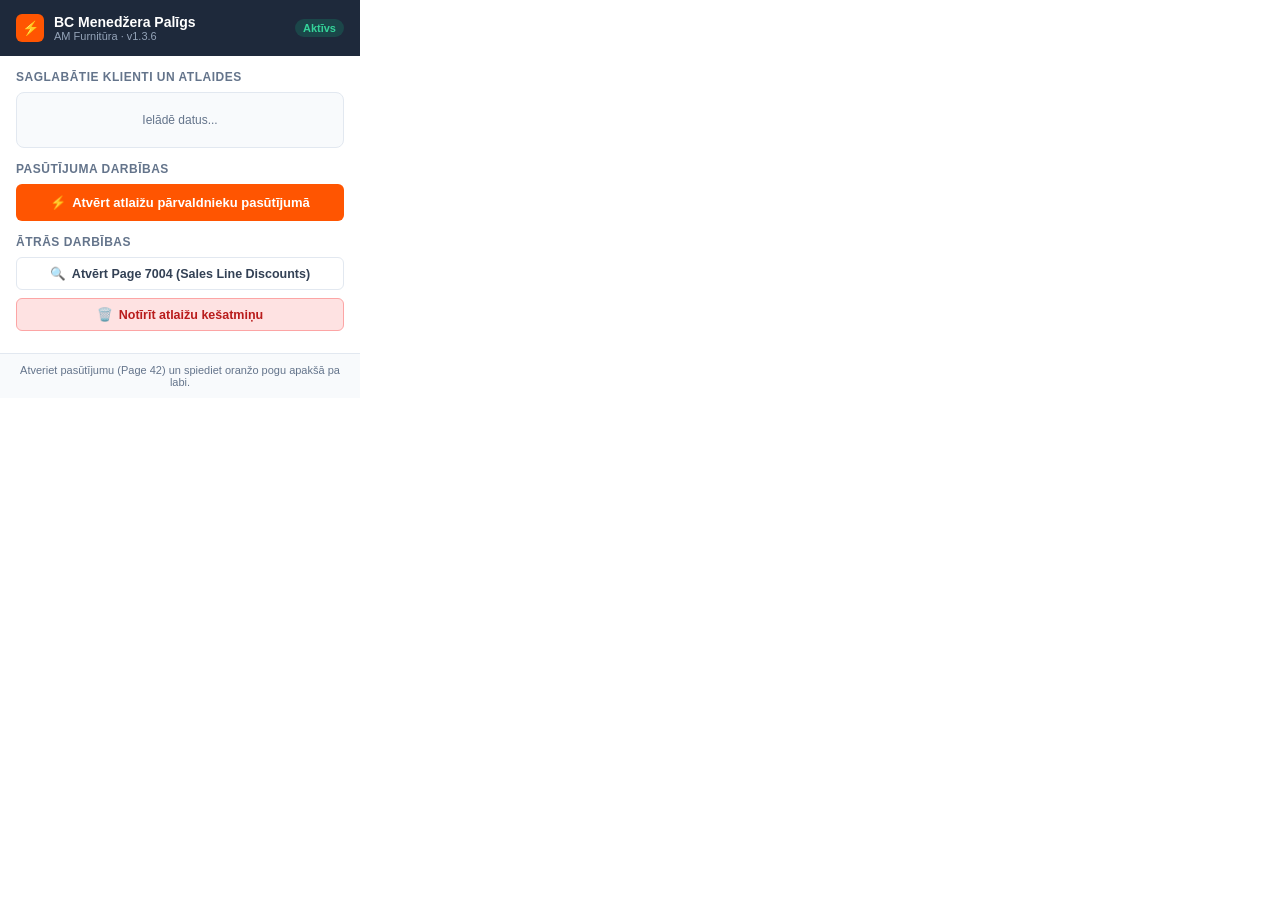
==== popup.html @ ded0fe6e "feat: BC Menedzera Paligs v1.3.6 - Zibeniga rindu atlaizu nolasisana un ierakstisana" ====
<!DOCTYPE html>
<html lang="lv">
<head>
  <meta charset="UTF-8">
  <title>BC Menedžera Palīgs</title>
  <style>
    :root {
      --primary: #ff5501;
      --primary-hover: #e04b00;
      --dark: #1e293b;
      --gray-bg: #f8fafc;
      --border: #e2e8f0;
      --text: #334155;
      --text-muted: #64748b;
      --success: #10b981;
    }

    * {
      box-sizing: border-box;
      margin: 0;
      padding: 0;
    }

    body {
      width: 360px;
      font-family: -apple-system, BlinkMacSystemFont, "Segoe UI", Roboto, Helvetica, Arial, sans-serif;
      color: var(--text);
      background: #ffffff;
      font-size: 13px;
    }

    .header {
      padding: 14px 16px;
      background: var(--dark);
      color: #ffffff;
      display: flex;
      align-items: center;
      justify-content: space-between;
    }

    .header-title-box {
      display: flex;
      align-items: center;
      gap: 10px;
    }

    .logo-badge {
      width: 28px;
      height: 28px;
      background: var(--primary);
      border-radius: 6px;
      display: flex;
      align-items: center;
      justify-content: center;
      font-weight: bold;
      font-size: 14px;
    }

    .header-title {
      font-size: 14px;
      font-weight: 700;
    }

    .header-version {
      font-size: 11px;
      color: #94a3b8;
    }

    .status-badge {
      font-size: 11px;
      padding: 3px 8px;
      border-radius: 12px;
      background: rgba(16, 185, 129, 0.2);
      color: #34d399;
      font-weight: 600;
    }

    .content {
      padding: 14px 16px;
    }

    .section-title {
      font-size: 12px;
      font-weight: 700;
      text-transform: uppercase;
      letter-spacing: 0.5px;
      color: var(--text-muted);
      margin-bottom: 8px;
    }

    .card {
      background: var(--gray-bg);
      border: 1px solid var(--border);
      border-radius: 8px;
      padding: 10px 12px;
      margin-bottom: 14px;
    }

    .client-list {
      list-style: none;
      max-height: 140px;
      overflow-y: auto;
    }

    .client-item {
      display: flex;
      align-items: center;
      justify-content: space-between;
      padding: 6px 0;
      border-bottom: 1px solid #edf2f7;
      font-size: 12.5px;
    }

    .client-item:last-child {
      border-bottom: none;
    }

    .client-code {
      font-weight: 600;
      color: var(--dark);
    }

    .client-count {
      color: var(--text-muted);
      font-size: 11.5px;
    }

    .empty-text {
      color: var(--text-muted);
      font-size: 12px;
      text-align: center;
      padding: 10px 0;
    }

    .btn {
      width: 100%;
      padding: 8px 12px;
      border-radius: 6px;
      font-size: 12.5px;
      font-weight: 600;
      cursor: pointer;
      display: flex;
      align-items: center;
      justify-content: center;
      gap: 6px;
      transition: all 0.15s;
      border: 1px solid transparent;
      margin-bottom: 8px;
      text-decoration: none;
    }

    .btn-primary {
      background: var(--primary);
      color: #ffffff;
    }

    .btn-primary:hover {
      background: var(--primary-hover);
    }

    .btn-secondary {
      background: #ffffff;
      color: var(--text);
      border-color: var(--border);
    }

    .btn-secondary:hover {
      background: #f1f5f9;
    }

    .btn-danger {
      background: #fee2e2;
      color: #b91c1c;
      border-color: #fca5a5;
    }

    .btn-danger:hover {
      background: #fecaca;
    }

    .footer {
      padding: 10px 16px;
      background: var(--gray-bg);
      border-top: 1px solid var(--border);
      text-align: center;
      font-size: 11px;
      color: var(--text-muted);
    }
  </style>
</head>
<body>
  <div class="header">
    <div class="header-title-box">
      <div class="logo-badge">⚡</div>
      <div>
        <div class="header-title">BC Menedžera Palīgs</div>
        <div class="header-version" id="header-version-text">AM Furnitūra · v1.3.6</div>
      </div>
    </div>
    <div class="status-badge">Aktīvs</div>
  </div>

  <div class="content">
    <div class="section-title">Saglabātie klienti un atlaides</div>
    <div class="card">
      <ul class="client-list" id="client-list">
        <li class="empty-text">Ielādē datus...</li>
      </ul>
    </div>

    <div class="section-title">Pasūtījuma darbības</div>
    <button class="btn btn-primary" id="open-modal-in-page-btn" style="padding: 10px 14px; font-size: 13px; margin-bottom: 14px;">
      <span>⚡</span> Atvērt atlaižu pārvaldnieku pasūtījumā
    </button>

    <div class="section-title">Ātrās darbības</div>
    <button class="btn btn-secondary" id="open-page7004-btn">
      <span>🔍</span> Atvērt Page 7004 (Sales Line Discounts)
    </button>
    <button class="btn btn-danger" id="clear-cache-btn">
      <span>🗑️</span> Notīrīt atlaižu kešatmiņu
    </button>
  </div>

  <div class="footer">
    Atveriet pasūtījumu (Page 42) un spiediet oranžo pogu apakšā pa labi.
  </div>

  <script src="popup.js"></script>
</body>
</html>
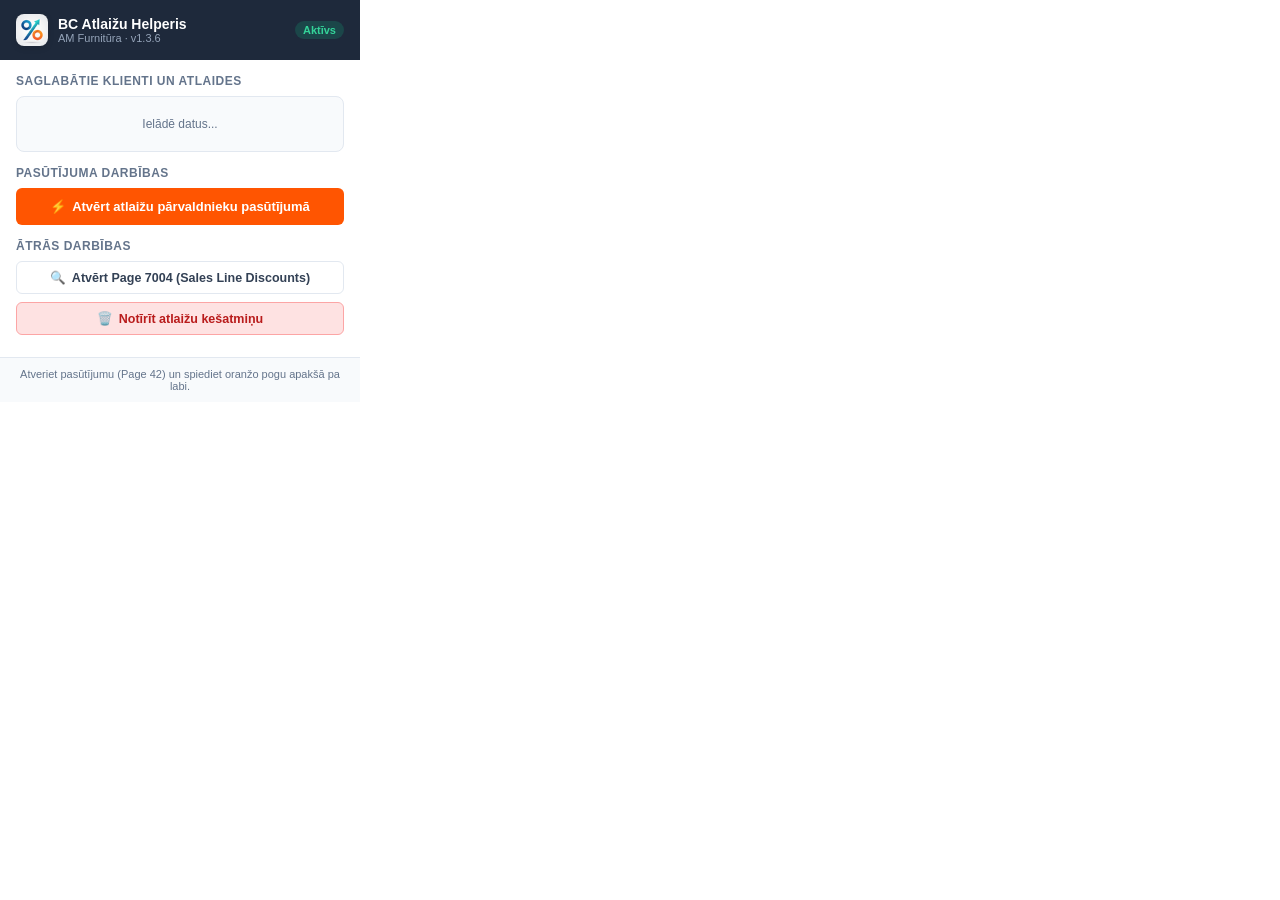
==== commit 57342284: "chore: Rename project to BC Atlaizu Helperis and add new official logo" ====
--- a/popup.html
+++ b/popup.html
@@ -2,7 +2,7 @@
 <html lang="lv">
 <head>
   <meta charset="UTF-8">
-  <title>BC Menedžera Palīgs</title>
+  <title>BC Atlaižu Helperis</title>
   <style>
     :root {
       --primary: #ff5501;
@@ -191,9 +191,9 @@
 <body>
   <div class="header">
     <div class="header-title-box">
-      <div class="logo-badge">⚡</div>
+      <img src="icons/icon48.png" style="width: 32px; height: 32px; border-radius: 8px; object-fit: contain; box-shadow: 0 2px 6px rgba(0,0,0,0.12);" alt="Logo">
       <div>
-        <div class="header-title">BC Menedžera Palīgs</div>
+        <div class="header-title">BC Atlaižu Helperis</div>
         <div class="header-version" id="header-version-text">AM Furnitūra · v1.3.6</div>
       </div>
     </div>
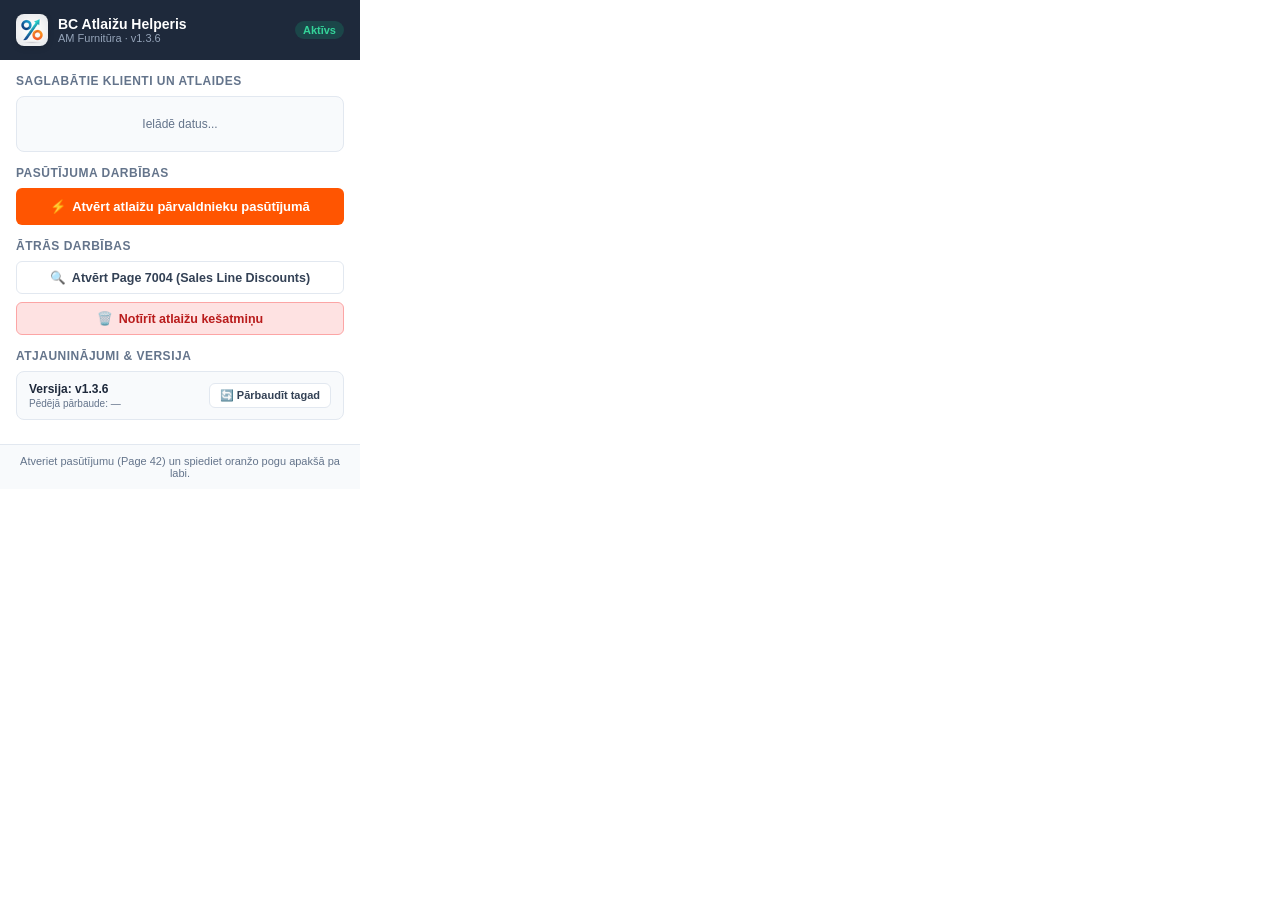
==== commit 68e825ee: "feat: Add automatic and manual version update checking via GitHub Releases API" ====
--- a/popup.html
+++ b/popup.html
@@ -200,6 +200,15 @@
     <div class="status-badge">Aktīvs</div>
   </div>
 
+  <div id="update-banner" style="display: none; margin: 12px 16px 0 16px; padding: 10px 12px; background: #fff8f1; border: 1px solid #fed7aa; border-radius: 8px;">
+    <div style="display: flex; align-items: center; justify-content: space-between; gap: 8px;">
+      <div style="font-size: 12px; color: #9a3412;">
+        <strong>🚀 Pieejams jauns laidiens:</strong> <span id="update-version-tag"></span>
+      </div>
+      <a href="#" id="update-download-btn" target="_blank" style="display: inline-block; font-size: 11px; font-weight: 600; background: #ff5501; color: white; padding: 4px 8px; border-radius: 4px; text-decoration: none;">Atvērt</a>
+    </div>
+  </div>
+
   <div class="content">
     <div class="section-title">Saglabātie klienti un atlaides</div>
     <div class="card">
@@ -220,6 +229,20 @@
     <button class="btn btn-danger" id="clear-cache-btn">
       <span>🗑️</span> Notīrīt atlaižu kešatmiņu
     </button>
+
+    <div class="section-title" style="margin-top: 14px;">Atjauninājumi & Versija</div>
+    <div class="card" style="padding: 10px 12px; margin-bottom: 10px;">
+      <div style="display: flex; align-items: center; justify-content: space-between; gap: 8px;">
+        <div>
+          <div style="font-size: 12px; font-weight: 600; color: var(--dark);" id="version-current-label">Versija: v1.3.6</div>
+          <div style="font-size: 10px; color: var(--text-muted); margin-top: 2px;" id="version-last-checked-label">Pēdējā pārbaude: —</div>
+        </div>
+        <button class="btn btn-secondary" id="check-updates-btn" style="width: auto; padding: 5px 10px; font-size: 11px; margin: 0; white-space: nowrap;">
+          🔄 Pārbaudīt tagad
+        </button>
+      </div>
+      <div id="version-check-status" style="margin-top: 8px; font-size: 11px; display: none;"></div>
+    </div>
   </div>
 
   <div class="footer">
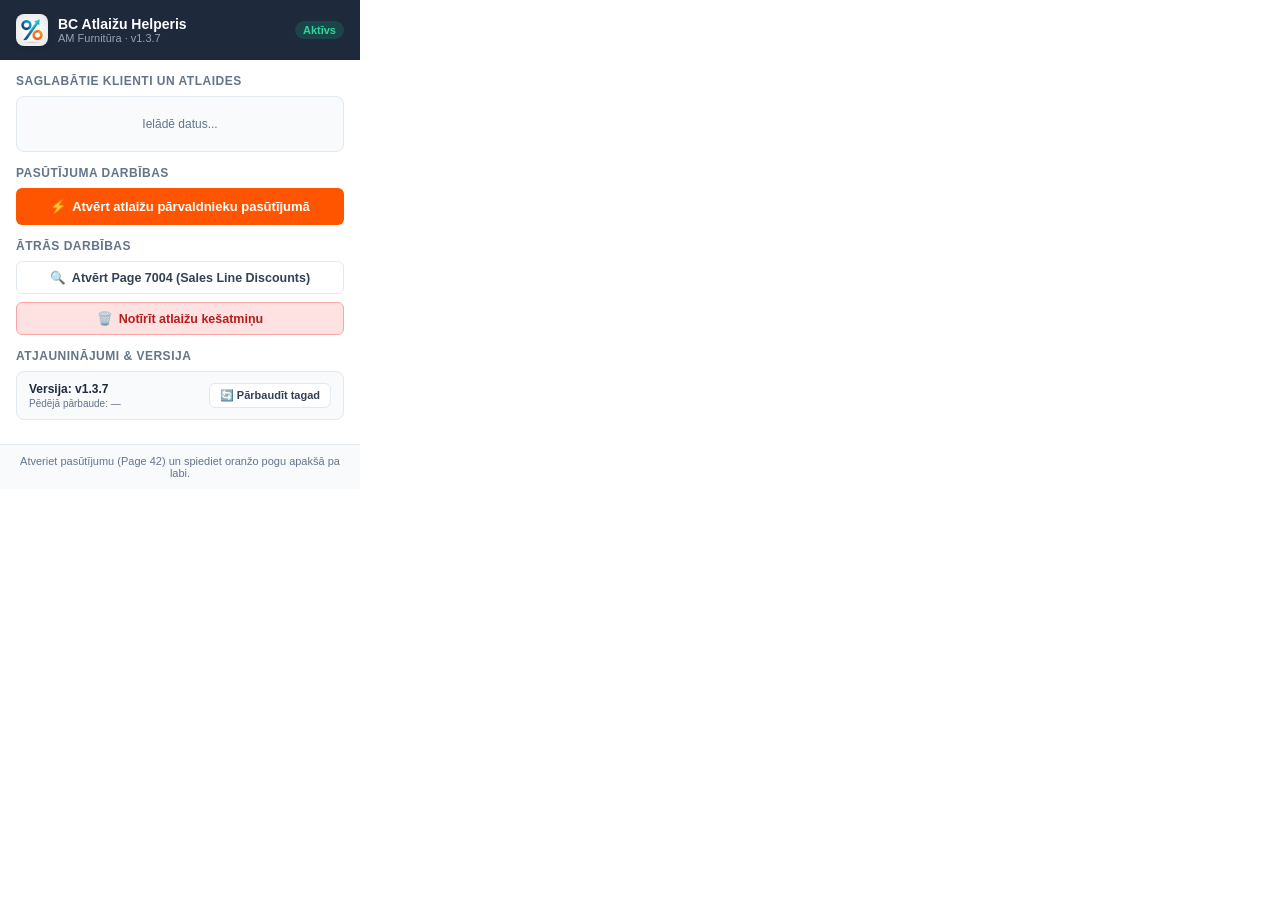
==== commit 03442c67: "feat: v1.3.7 - Vieda un no izkartojuma neatkariga rindu un kolonnu atpazisana (2D skenesana, nobides" ====
--- a/popup.html
+++ b/popup.html
@@ -194,7 +194,7 @@
       <img src="icons/icon48.png" style="width: 32px; height: 32px; border-radius: 8px; object-fit: contain; box-shadow: 0 2px 6px rgba(0,0,0,0.12);" alt="Logo">
       <div>
         <div class="header-title">BC Atlaižu Helperis</div>
-        <div class="header-version" id="header-version-text">AM Furnitūra · v1.3.6</div>
+        <div class="header-version" id="header-version-text">AM Furnitūra · v1.3.7</div>
       </div>
     </div>
     <div class="status-badge">Aktīvs</div>
@@ -234,7 +234,7 @@
     <div class="card" style="padding: 10px 12px; margin-bottom: 10px;">
       <div style="display: flex; align-items: center; justify-content: space-between; gap: 8px;">
         <div>
-          <div style="font-size: 12px; font-weight: 600; color: var(--dark);" id="version-current-label">Versija: v1.3.6</div>
+          <div style="font-size: 12px; font-weight: 600; color: var(--dark);" id="version-current-label">Versija: v1.3.7</div>
           <div style="font-size: 10px; color: var(--text-muted); margin-top: 2px;" id="version-last-checked-label">Pēdējā pārbaude: —</div>
         </div>
         <button class="btn btn-secondary" id="check-updates-btn" style="width: auto; padding: 5px 10px; font-size: 11px; margin: 0; white-space: nowrap;">
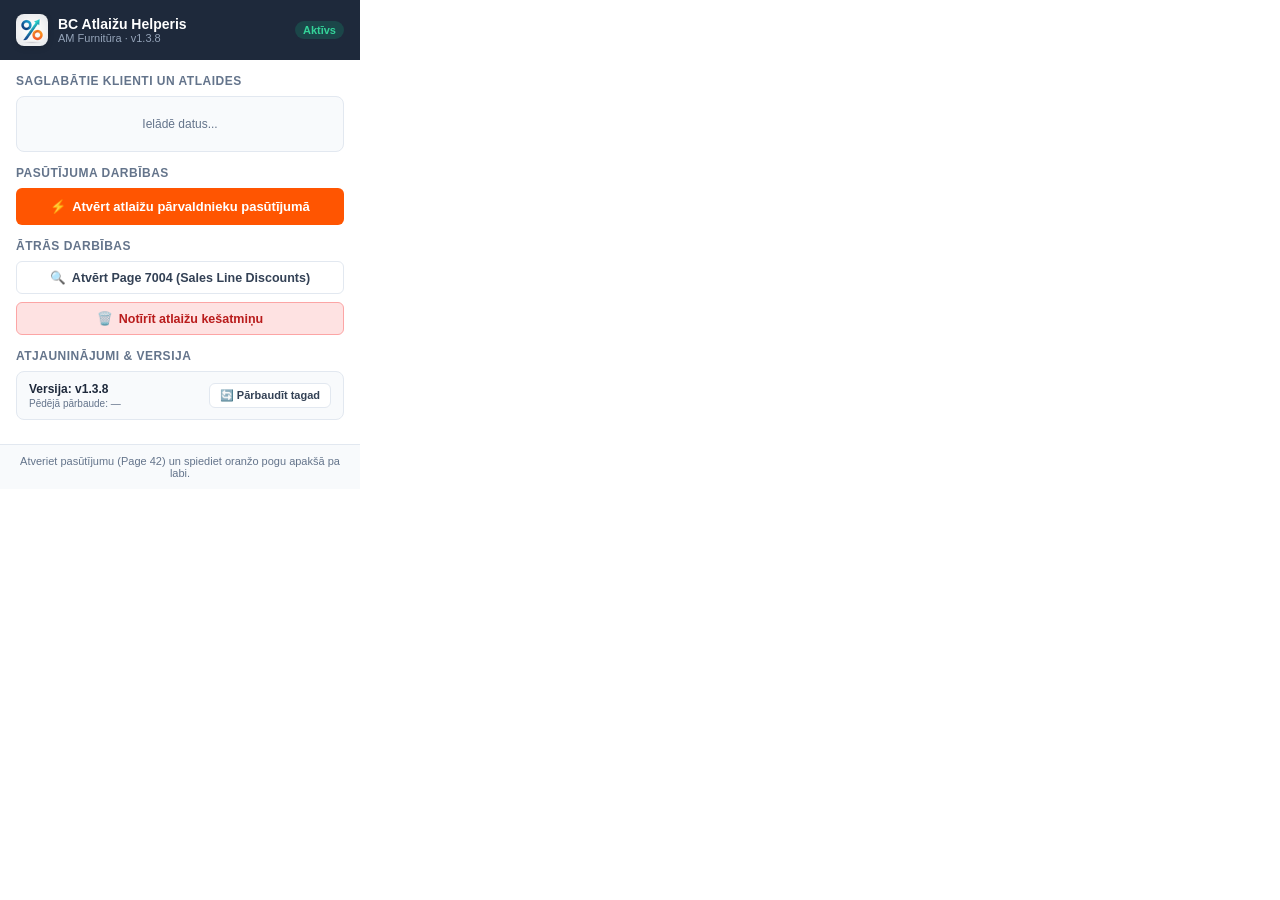
==== commit 0713b1a6: "fix: v1.3.8 - Izsledz FactBox Pielikumi tabulu un precizi atrod pasutijuma Rindas tabulu" ====
--- a/popup.html
+++ b/popup.html
@@ -194,7 +194,7 @@
       <img src="icons/icon48.png" style="width: 32px; height: 32px; border-radius: 8px; object-fit: contain; box-shadow: 0 2px 6px rgba(0,0,0,0.12);" alt="Logo">
       <div>
         <div class="header-title">BC Atlaižu Helperis</div>
-        <div class="header-version" id="header-version-text">AM Furnitūra · v1.3.7</div>
+        <div class="header-version" id="header-version-text">AM Furnitūra · v1.3.8</div>
       </div>
     </div>
     <div class="status-badge">Aktīvs</div>
@@ -234,7 +234,7 @@
     <div class="card" style="padding: 10px 12px; margin-bottom: 10px;">
       <div style="display: flex; align-items: center; justify-content: space-between; gap: 8px;">
         <div>
-          <div style="font-size: 12px; font-weight: 600; color: var(--dark);" id="version-current-label">Versija: v1.3.7</div>
+          <div style="font-size: 12px; font-weight: 600; color: var(--dark);" id="version-current-label">Versija: v1.3.8</div>
           <div style="font-size: 10px; color: var(--text-muted); margin-top: 2px;" id="version-last-checked-label">Pēdējā pārbaude: —</div>
         </div>
         <button class="btn btn-secondary" id="check-updates-btn" style="width: auto; padding: 5px 10px; font-size: 11px; margin: 0; white-space: nowrap;">
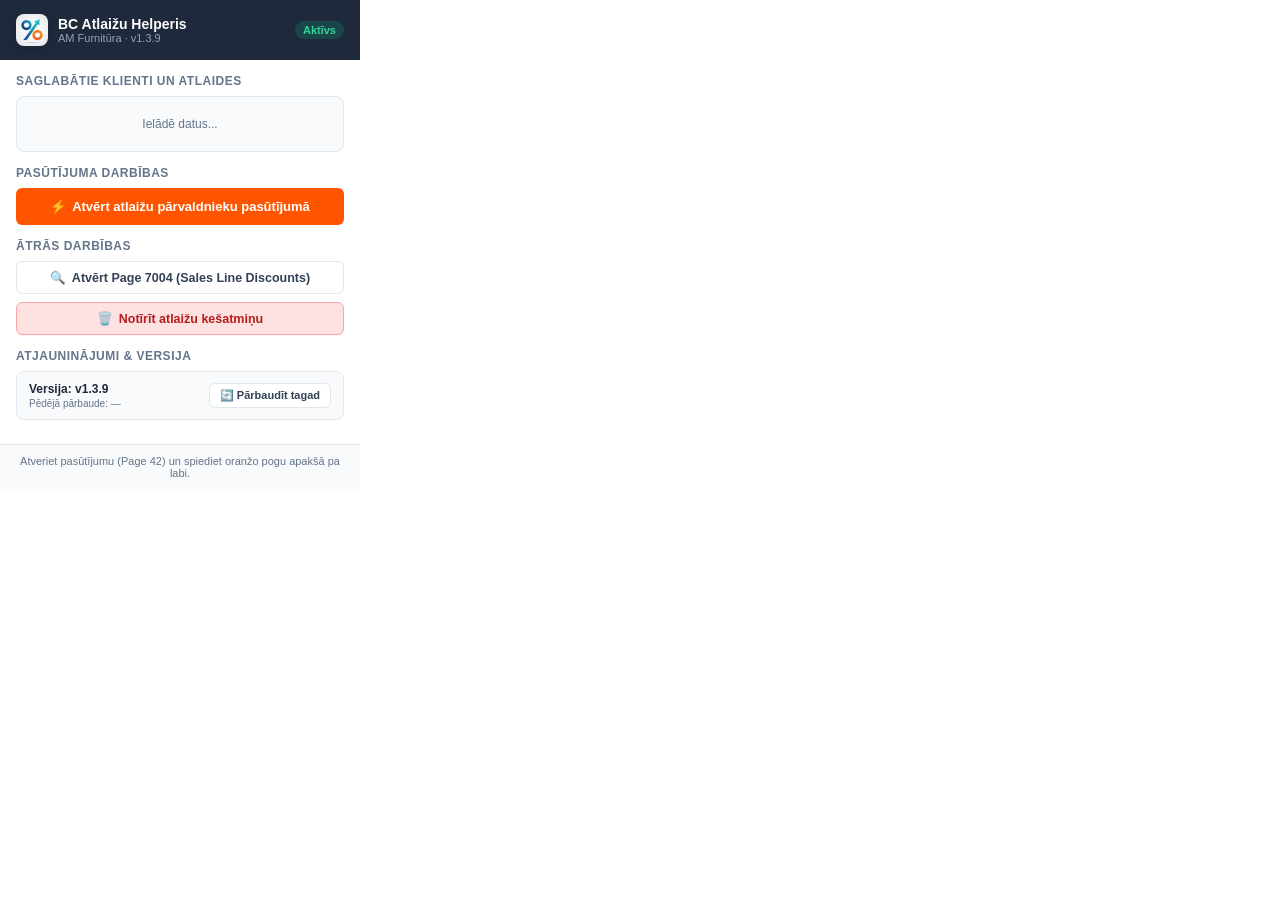
==== commit 67524792: "feat: v1.3.9 - Atbalsts dazadiem BC datumu (16/10/2026) un skaitlu (1,000.00 / 10.00) regionalajiem " ====
--- a/popup.html
+++ b/popup.html
@@ -194,7 +194,7 @@
       <img src="icons/icon48.png" style="width: 32px; height: 32px; border-radius: 8px; object-fit: contain; box-shadow: 0 2px 6px rgba(0,0,0,0.12);" alt="Logo">
       <div>
         <div class="header-title">BC Atlaižu Helperis</div>
-        <div class="header-version" id="header-version-text">AM Furnitūra · v1.3.8</div>
+        <div class="header-version" id="header-version-text">AM Furnitūra · v1.3.9</div>
       </div>
     </div>
     <div class="status-badge">Aktīvs</div>
@@ -234,7 +234,7 @@
     <div class="card" style="padding: 10px 12px; margin-bottom: 10px;">
       <div style="display: flex; align-items: center; justify-content: space-between; gap: 8px;">
         <div>
-          <div style="font-size: 12px; font-weight: 600; color: var(--dark);" id="version-current-label">Versija: v1.3.8</div>
+          <div style="font-size: 12px; font-weight: 600; color: var(--dark);" id="version-current-label">Versija: v1.3.9</div>
           <div style="font-size: 10px; color: var(--text-muted); margin-top: 2px;" id="version-last-checked-label">Pēdējā pārbaude: —</div>
         </div>
         <button class="btn btn-secondary" id="check-updates-btn" style="width: auto; padding: 5px 10px; font-size: 11px; margin: 0; white-space: nowrap;">
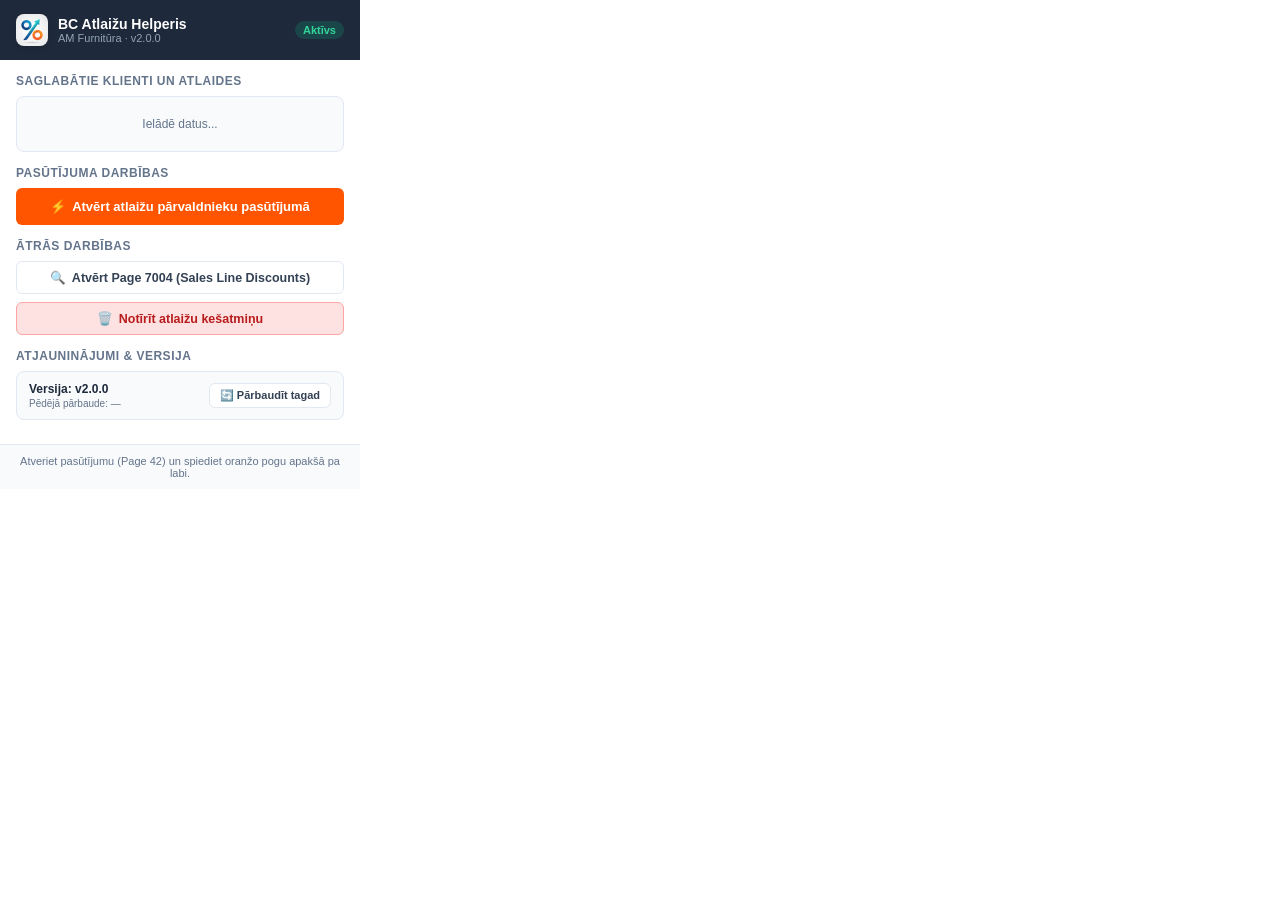
==== commit e0878281: "feat: v2.0.0 - Momentala ODataV4 servera nolasisana un iestatisana (salesDocumentLines PATCH)" ====
--- a/popup.html
+++ b/popup.html
@@ -194,7 +194,7 @@
       <img src="icons/icon48.png" style="width: 32px; height: 32px; border-radius: 8px; object-fit: contain; box-shadow: 0 2px 6px rgba(0,0,0,0.12);" alt="Logo">
       <div>
         <div class="header-title">BC Atlaižu Helperis</div>
-        <div class="header-version" id="header-version-text">AM Furnitūra · v1.3.9</div>
+        <div class="header-version" id="header-version-text">AM Furnitūra · v2.0.0</div>
       </div>
     </div>
     <div class="status-badge">Aktīvs</div>
@@ -234,7 +234,7 @@
     <div class="card" style="padding: 10px 12px; margin-bottom: 10px;">
       <div style="display: flex; align-items: center; justify-content: space-between; gap: 8px;">
         <div>
-          <div style="font-size: 12px; font-weight: 600; color: var(--dark);" id="version-current-label">Versija: v1.3.9</div>
+          <div style="font-size: 12px; font-weight: 600; color: var(--dark);" id="version-current-label">Versija: v2.0.0</div>
           <div style="font-size: 10px; color: var(--text-muted); margin-top: 2px;" id="version-last-checked-label">Pēdējā pārbaude: —</div>
         </div>
         <button class="btn btn-secondary" id="check-updates-btn" style="width: auto; padding: 5px 10px; font-size: 11px; margin: 0; white-space: nowrap;">
